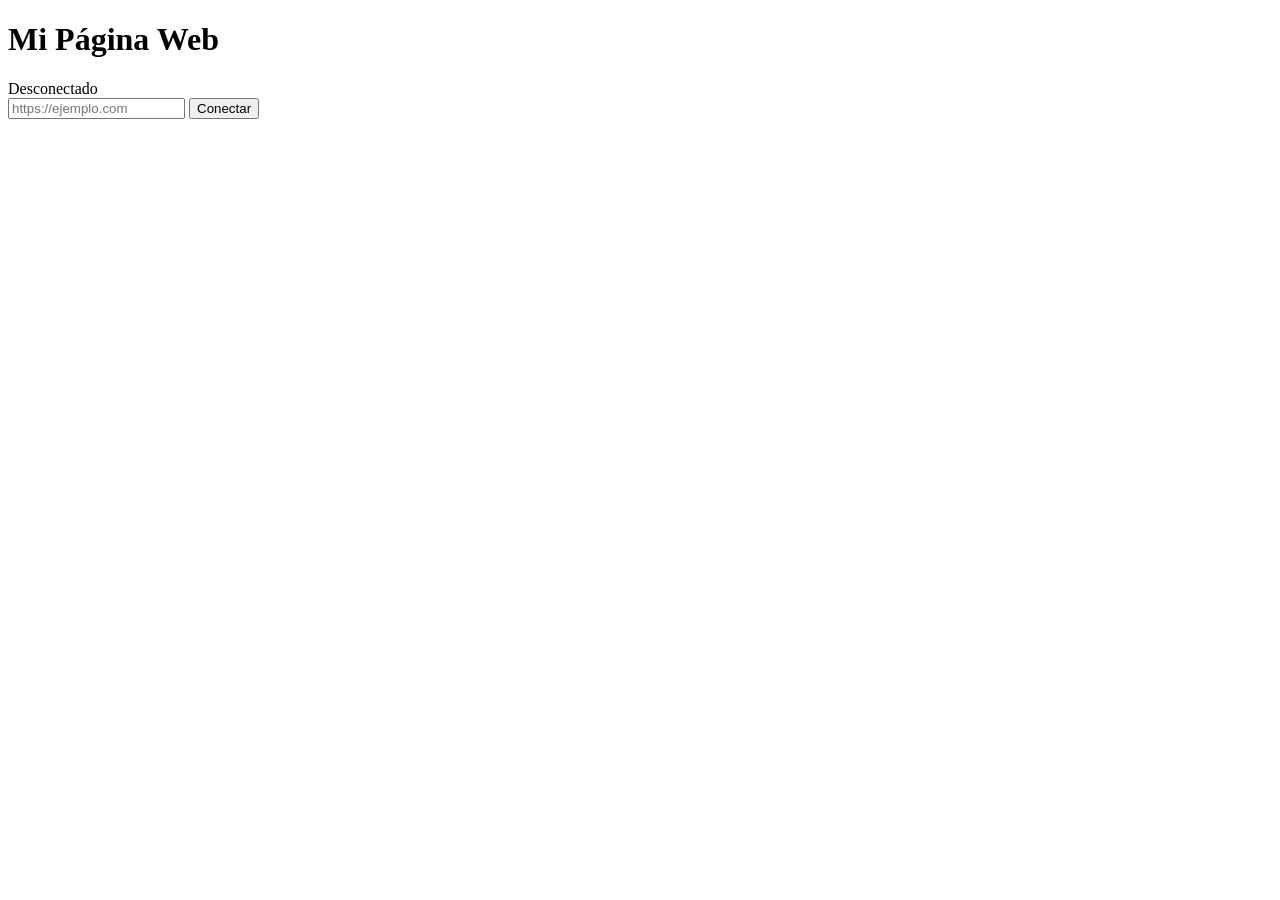
==== index.html @ 3077438a "Añadir analizador estático de APKs y archivos principales" ====
<!DOCTYPE html>
<html lang="es">
<head>
    <meta charset="UTF-8">
    <meta name="viewport" content="width=device-width, initial-scale=1.0">
    <title>Mi Página Web</title>
    <link rel="stylesheet" href="styles.css">
</head>
<body>
    <div class="app">
        <header>
            <h1>Mi Página Web</h1>
            <div class="estado desconectado" id="estado">
                <span class="punto"></span>
                <span class="estado-texto">Desconectado</span>
            </div>
        </header>
        <div class="controles">
            <input type="url" id="url" placeholder="https://ejemplo.com" autocomplete="off" spellcheck="false">
            <button type="button" id="accion">Conectar</button>
        </div>
    </div>
</body>
</html>
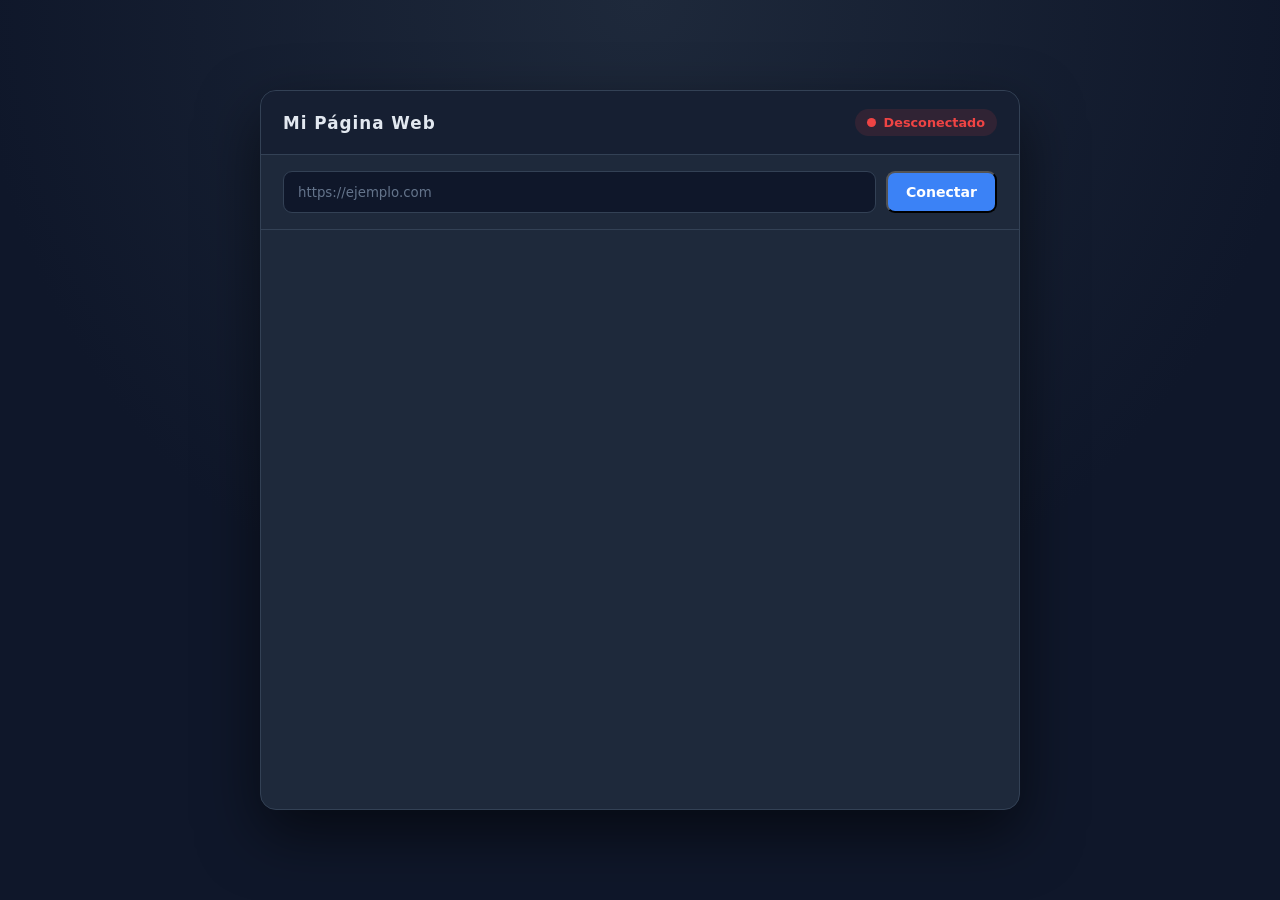
==== commit 0fc25b23: "Subir proyecto completo del analizador de APKs Co-authored-by: Copilot <223556219+Copilot@users.nore" ====
--- a/index.html
+++ b/index.html
@@ -16,7 +16,8 @@
             </div>
         </header>
         <div class="controles">
-            <input type="url" id="url" placeholder="https://ejemplo.com" autocomplete="off" spellcheck="false">
+            <input type="url" id="url" placeholder="https://ejemplo.com"
+                   autocomplete="off" spellcheck="false">
             <button type="button" id="accion">Conectar</button>
         </div>
     </div>
--- a/styles.css
+++ b/styles.css
@@ -0,0 +1,179 @@
+* { box-sizing: border-box; margin: 0; padding: 0; }
+
+:root {
+--bg: #0f172a;
+--panel:#1e293b;
+--borde:#334155;
+--texto:#e2e8f0;
+--suave:#94a3b8;
+--acento:#3b82f6;
+--ok:#22c55e;
+--error:#ef4444;
+--aviso:#f59e0b;
+--acento-rgb: 59 130 246;
+--ok-rgb: 34 197 94;
+--error-rgb: 239 68 68;
+--aviso-rgb: 245 158 11;
+--suave-rgb: 148 163 184;
+}
+
+body {
+    font-family: system-ui, -apple-system, "Segoe UI", Roboto, sans-serif;
+    background: radial-gradient(circle at top,#1e293b,var(--bg)60%);
+    color: var(--texto);
+    min-height: 100vh;
+    display: flex;
+    align-items: center;
+    justify-content: center;
+    padding:20px;
+
+}
+.app {
+    width: 100%;
+    max-width: 760px;
+    background: var(--panel);
+    border: 1px solid var(--borde);
+    border-radius: 16px;
+    overflow-y: auto;
+    box-shadow: 0 24px 60px rgba(0,0,0,.55);
+    display: flex;
+    flex-direction: column;
+    height: min(90vh, 720px);
+
+}
+/*_________cabecera_________*/
+header {
+    padding: 18px 22px;
+    border-bottom: 1px solid var(--borde);
+    display: flex;
+    align-items: center;
+    justify-content: space-between;
+    gap: 12px;
+    background: rgba(15,23,42, .5);
+
+}
+header h1 {
+    font-size: 1.05rem;
+    font-weight: 600;
+    letter-spacing: 1px;
+
+}
+.estado {
+    display: flex;
+    align-items: center;
+    gap: 8px;
+    font-size: .8rem;
+    font-weight: 600;
+    padding: 6px 12px;
+    border-radius: 999px;
+    background: rgb(var(--suave-rgb) / .12);
+    color: var(--suave);
+    transition: .25s;
+}
+
+.punto {
+    width: 9px;
+    height: 9px;
+    border-radius: 50%;
+    background: var(--estado, var(--suave));
+    transition: .25s;
+}
+
+.estado.conectado {
+    --estado: var(--ok);
+    --estado-rgb: var(--ok-rgb);
+}
+
+.estado.advertencia {
+    --estado: var(--aviso);
+    --estado-rgb: var(--aviso-rgb);
+}
+
+.estado.desconectado {
+    --estado: var(--error);
+    --estado-rgb: var(--error-rgb);
+}
+
+.estado.conectado,
+.estado.advertencia,
+.estado.desconectado {
+    color: var(--estado);
+    background: rgb(var(--estado-rgb) / .12);
+}
+
+.estado.conectado .punto {
+    box-shadow: 0 0 10px var(--estado);
+}
+
+.estado.conectado .punto,
+.estado.advertencia .punto {
+    animation: pulso 1.8s infinite;
+}
+
+@keyframes pulso {
+    0%, 100% { opacity: 1; }
+    50% { opacity: .35; }
+}
+
+/* _________controles_________ */
+.controles {
+    padding: 16px 22px;
+    display: flex;
+    flex-wrap: wrap;
+    gap: 10px;
+    border-bottom: 1px solid var(--borde);
+}
+
+input[type="text"], input[type="url"] {
+    flex: 1 1 220px;
+    padding: 11px 14px;
+    border-radius: 9px;
+    border: 1px solid var(--borde);
+    background: var(--bg);
+    color: var(--texto);
+    font-family: inherit;
+    outline: none;
+    transition: .25s;
+}
+
+input:focus {
+    border-color: var(--acento);
+    box-shadow: 0 0 0 3px rgb(var(--acento-rgb) / .18);
+}
+
+input::placeholder {
+    color: #64748b;
+}
+
+button {
+    padding: 11px 18px;
+    border-radius: 9px;
+    font-size: .88rem;
+    font-weight: 600;
+    font-family: inherit;
+    cursor: pointer;
+    transition: .18s;
+    background: var(--acento);
+    color: #fff;
+    white-space: nowrap;
+}
+
+button:hover:not(:disabled) {
+    filter: brightness(1.15);
+    transform: translateY(-1px);
+}
+
+button:active:not(:disabled) {
+    transform: translateY(0);
+}
+
+@media (max-height: 640px) {
+    body {
+        align-items: flex-start;
+    }
+
+    .app {
+        height: auto;
+        max-height: calc(100vh - 40px);
+    }
+}
